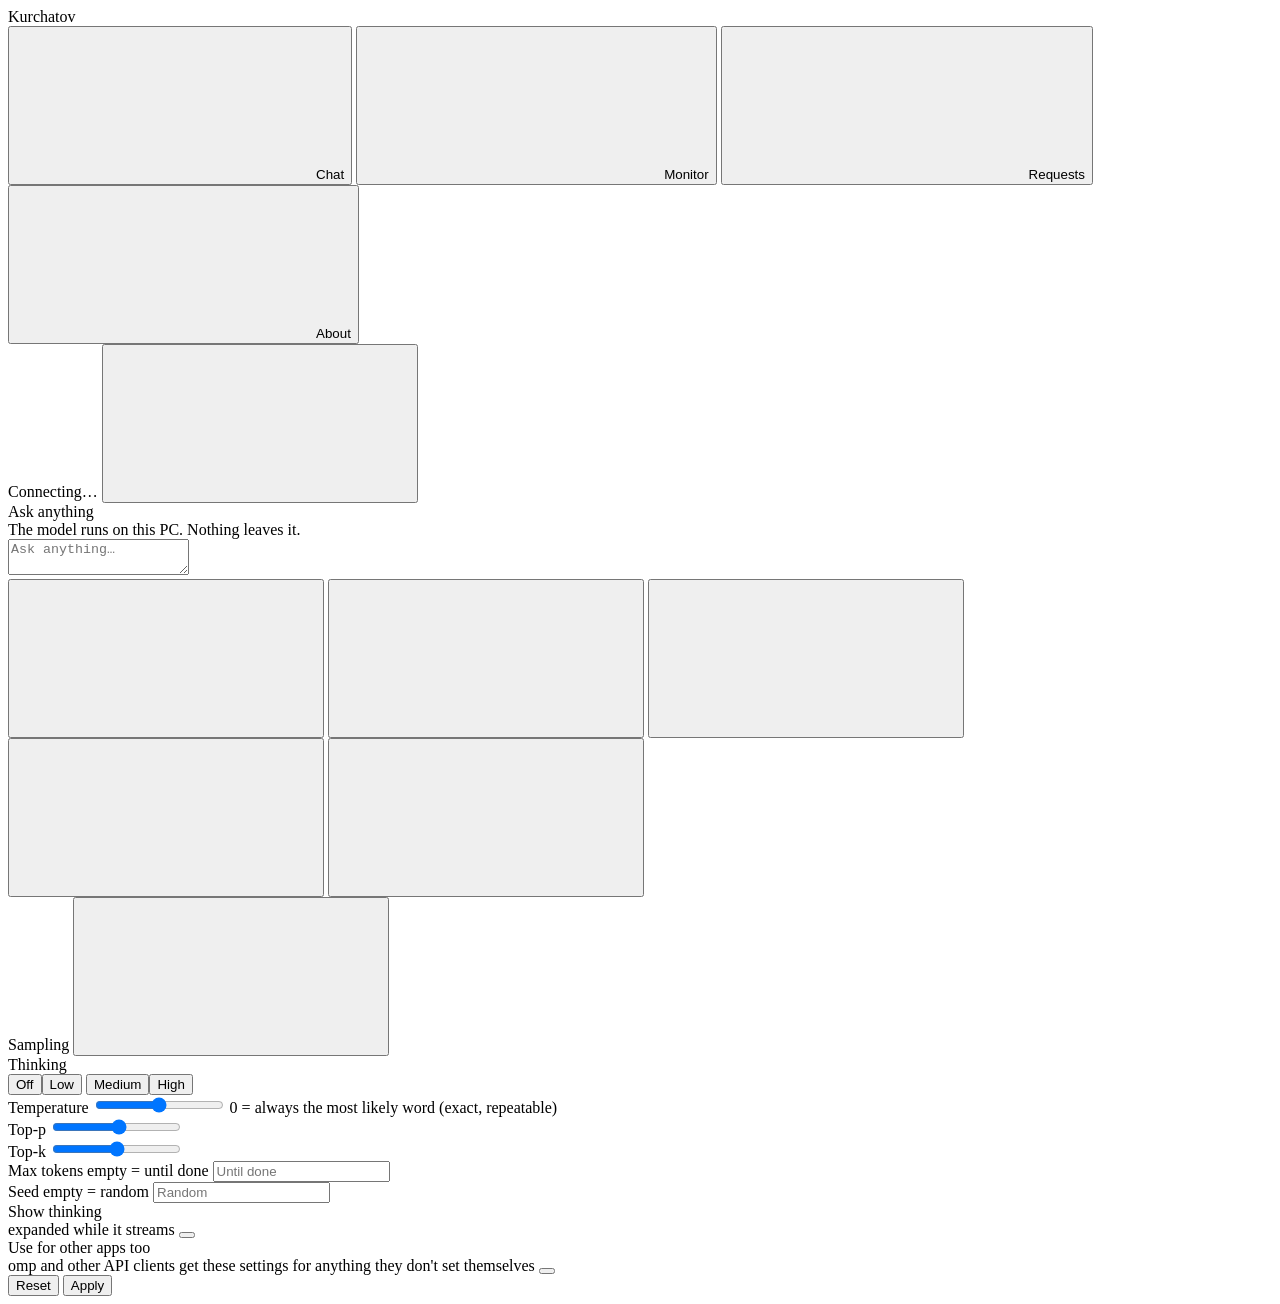
==== serve/web/index.html @ f351f893 "serve: the web app's name is Kurchatov, with the deployed build's identifier ACT-KURCHATOV-P40-ANSIB" ====
<!doctype html>
<html lang="en" data-theme="light">
<head>
<meta charset="utf-8">
<meta name="viewport" content="width=device-width, initial-scale=1">
<title>Kurchatov</title>
<link rel="icon" href="web/favicon.svg" type="image/svg+xml">
<link rel="stylesheet" href="web/tokens.css">
<link rel="stylesheet" href="web/components.css">
<link rel="stylesheet" href="web/app.css">
<script>
  // the theme before the first paint: the saved choice, else the system's
  try {
    const t = localStorage.getItem("strata.theme") ||
      (matchMedia("(prefers-color-scheme: dark)").matches ? "dark" : "light");
    document.documentElement.dataset.theme = t;
  } catch (e) {}
</script>
</head>
<body>
<header class="st-header">
  <span class="st-header__brand">Kurchatov</span>
  <span class="st-header__build" id="build-id" title="The deployed build"></span>
  <nav class="st-tabs" role="tablist" aria-label="Views">
    <button class="st-tab" role="tab" id="tab-btn-chat" aria-controls="view-chat" aria-selected="true" data-tab="chat">
      <svg class="st-icon st-icon--sm"><use href="web/sprite.svg#i-chat"/></svg>Chat</button>
    <button class="st-tab" role="tab" id="tab-btn-images" aria-controls="view-images" aria-selected="false" data-tab="images" hidden>
      <svg class="st-icon st-icon--sm"><use href="web/sprite.svg#i-image"/></svg>Images</button>
    <button class="st-tab" role="tab" id="tab-btn-monitor" aria-controls="view-monitor" aria-selected="false" data-tab="monitor">
      <svg class="st-icon st-icon--sm"><use href="web/sprite.svg#i-activity"/></svg>Monitor</button>
    <button class="st-tab" role="tab" id="tab-btn-requests" aria-controls="view-requests" aria-selected="false" data-tab="requests">
      <svg class="st-icon st-icon--sm"><use href="web/sprite.svg#i-layers"/></svg>Requests</button>
    <button class="st-tab" role="tab" id="tab-btn-about" aria-controls="view-about" aria-selected="false" data-tab="about">
      <svg class="st-icon st-icon--sm"><use href="web/sprite.svg#i-info"/></svg>About</button>
  </nav>
  <span class="st-header__spacer"></span>
  <select class="model-select" id="model-select" title="The model that answers. One is in memory at a time."
          aria-label="Model" hidden></select>
  <span class="st-pill" id="pill" data-state="idle" role="status" aria-live="polite">
    <span class="st-pill__dot"></span><span id="pill-text">Connecting&hellip;</span></span>
  <button class="st-btn st-btn--icon" id="theme-btn" title="Light / dark" aria-label="Switch between light and dark">
    <svg class="st-icon"><use id="theme-icon" href="web/sprite.svg#i-moon"/></svg></button>
</header>

<main>
  <!-- ============================ Chat ============================ -->
  <section class="view view--chat" id="view-chat" role="tabpanel" aria-labelledby="tab-btn-chat">
    <div class="chat-scroll" id="chat-scroll">
      <div class="chat" id="chat">
        <div class="chat-empty" id="chat-empty">
          <div class="chat-empty__title">Ask anything</div>
          <div class="chat-empty__sub" id="chat-empty-sub">The model runs on this PC. Nothing leaves it.</div>
        </div>
      </div>
    </div>
    <div class="composer-wrap">
      <form class="st-composer" id="composer">
        <div class="attachments" id="attachments" hidden></div>
        <textarea id="input" rows="2" placeholder="Ask anything&hellip;" aria-label="Message"></textarea>
        <div class="st-composer__bar">
          <button type="button" class="st-btn st-btn--icon" id="attach-btn" title="Attach a text file (or drop it here)" aria-label="Attach a file">
            <svg class="st-icon"><use href="web/sprite.svg#i-attach"/></svg></button>
          <input type="file" id="file" multiple hidden>
          <button type="button" class="st-btn st-btn--icon" id="new-btn" title="New chat" aria-label="New chat">
            <svg class="st-icon"><use href="web/sprite.svg#i-new-chat"/></svg></button>
          <button type="button" class="st-btn st-btn--icon" id="export-btn" title="Save this chat as Markdown" aria-label="Save this chat">
            <svg class="st-icon"><use href="web/sprite.svg#i-download"/></svg></button>
          <button type="button" class="st-btn st-btn--icon" id="sampling-btn" title="Sampling and thinking" aria-label="Sampling and thinking">
            <svg class="st-icon"><use href="web/sprite.svg#i-settings"/></svg></button>
          <span class="spacer"></span>
          <span class="composer-hint" id="composer-hint"></span>
          <button type="button" class="st-btn st-btn--secondary" id="stop-btn" hidden>
            <svg class="st-icon st-icon--sm"><use href="web/sprite.svg#i-stop"/></svg>Stop</button>
          <button type="submit" class="st-btn st-btn--primary st-btn--send" id="send-btn" aria-label="Send">
            <svg class="st-icon"><use href="web/sprite.svg#i-send"/></svg></button>
        </div>
      </form>
    </div>
  </section>

  <!-- ============================ Images ============================ -->
  <section class="view view--images" id="view-images" role="tabpanel" aria-labelledby="tab-btn-images" hidden>
    <div class="about">
      <form class="st-card img-form" id="img-form">
        <span class="card-title" id="img-title">Make an image</span>
        <textarea class="st-input img-prompt" id="img-prompt" rows="3" placeholder="Describe the image&hellip;" aria-label="Prompt"></textarea>
        <div class="img-row">
          <label class="st-field">Size
            <select class="st-input" id="img-size">
              <option>1024x1024</option><option>1536x1024</option><option>1024x1536</option>
              <option>768x768</option><option>512x512</option></select></label>
          <label class="st-field">Seed
            <input class="st-input" id="img-seed" type="number" min="0" placeholder="random"></label>
          <button type="submit" class="st-btn st-btn--primary" id="img-go">Generate</button>
        </div>
        <span class="composer-hint" id="img-hint">One image at a time; a chat request waits for it (and the other way round).</span>
      </form>
      <div class="img-results" id="img-results"></div>
    </div>
  </section>

  <!-- ============================ Monitor ============================ -->
  <section class="view view--monitor" id="view-monitor" role="tabpanel" aria-labelledby="tab-btn-monitor" hidden>
    <div class="monitor">
      <div class="st-card state-card">
        <div class="state-card__head">
          <span class="card-title">Model state</span>
          <span class="badges" id="state-badges">
            <span class="st-badge" data-s="idle">Idle</span>
            <span class="st-badge st-badge--reading" data-s="reading">Reading</span>
            <span class="st-badge st-badge--generating" data-s="generating">Generating</span>
            <span class="st-badge st-badge--queued" data-s="queued">Queued</span>
            <span class="st-badge st-badge--error" data-s="error">Error</span>
          </span>
        </div>
        <div class="state-card__row"><span id="state-label">Waiting for a request</span><span class="muted" id="state-detail"></span></div>
        <div class="st-progress" id="state-progress"><div class="st-progress__bar" id="state-bar" style="width:0%"></div></div>
      </div>

      <div class="metrics" id="metrics">
        <!-- filled by app.js: Speed, GPU load, VRAM, GPU temp, Power, PCIe, CPU, Disk read -->
      </div>

      <div class="monitor-row">
        <div class="st-card ctx-card">
          <span class="card-title">Context fill</span>
          <div class="ctx-gauge">
            <svg class="st-gauge" viewBox="0 0 120 120" aria-hidden="true">
              <circle class="st-gauge__track" cx="60" cy="60" r="50" fill="none" stroke-width="10" stroke-linecap="round"
                      stroke-dasharray="235.6 314.2" transform="rotate(135 60 60)"/>
              <circle class="st-gauge__fill" id="ctx-fill" cx="60" cy="60" r="50" fill="none" stroke-width="10"
                      stroke-linecap="round" stroke-dasharray="0 314.2" transform="rotate(135 60 60)"/>
            </svg>
            <div class="ctx-gauge__label"><span class="ctx-gauge__pct" id="ctx-pct">0%</span><span class="muted" id="ctx-sub">&ndash;</span></div>
          </div>
          <div class="bar-row"><span>Experts in VRAM</span><span class="muted" id="slots-text">&ndash;</span></div>
          <div class="st-progress"><div class="st-progress__bar" id="slots-bar" style="width:0%"></div></div>
          <div class="bar-row"><span>System RAM</span><span class="muted" id="ram-text">&ndash;</span></div>
          <div class="st-progress" id="ram-progress"><div class="st-progress__bar" id="ram-bar" style="width:0%"></div></div>
          <div class="bar-row"><span>GPU temperature</span><span class="muted" id="temp-text">&ndash;</span></div>
          <div class="st-progress" data-tone="warn"><div class="st-progress__bar" id="temp-bar" style="width:0%"></div></div>
        </div>
        <div class="st-card req-card">
          <div class="req-head"><span class="card-title">Recent requests</span>
            <button class="st-btn st-btn--secondary" id="req-all" hidden>Show all</button></div>
          <div class="table-wrap" id="req-wrap">
            <table class="st-table">
              <thead><tr><th>Time</th><th>Status</th><th class="num">Prompt</th><th class="num">Reused</th><th class="num">Output</th>
                <th class="num" title="New prompt tokens per second, excluding reused cache tokens (engine prompt time)">Prefill t/s</th><th class="num">Decode t/s</th><th class="num" title="While writing the answer: the share of the experts looked up that were already in VRAM. Experts the GPU read over PCIe (--pcie-frac) are not counted in it; their share of all routed experts is shown after it (+N% PCIe)">VRAM hit rate</th><th class="num">Duration</th></tr></thead>
              <tbody id="req-body"><tr><td colspan="9" class="muted">No requests yet</td></tr></tbody>
            </table>
          </div>
          <p class="muted req-totals" id="req-totals"></p>
        </div>
      </div>

      <div class="st-card cc-card" id="cc-card">
        <div class="req-head"><span class="card-title">Conversation cache</span><span class="muted small" id="cc-sum"></span></div>
        <div class="cc-bars" id="cc-bars" hidden>
          <div><div class="bar-row"><span>Parked conversations</span><span class="muted" id="cc-slots-text">&ndash;</span></div>
            <div class="st-progress"><div class="st-progress__bar" id="cc-slots-bar" style="width:0%"></div></div></div>
          <div><div class="bar-row"><span>Their memory (RAM)</span><span class="muted" id="cc-mem-text">&ndash;</span></div>
            <div class="st-progress"><div class="st-progress__bar" id="cc-mem-bar" style="width:0%"></div></div></div>
        </div>
        <dl class="facts" id="cc-facts"></dl>
        <p class="muted small cc-note" id="cc-note"></p>
      </div>

      <div class="st-card mcp-card" id="mcp-card" hidden>
        <div class="req-head"><span class="card-title">MCP servers</span><span class="muted small" id="mcp-sum"></span></div>
        <div class="mcp-list" id="mcp-list"></div>
        <p class="muted small mcp-note">Their tools run on this PC with your rights, when the model decides to call them
          (in this page's chat only; switch it off in Sampling).</p>
      </div>
    </div>
  </section>

  <!-- ============================ Requests ============================ -->
  <section class="view view--requests" id="view-requests" role="tabpanel" aria-labelledby="tab-btn-requests" hidden>
    <iframe class="requests-frame" id="requests-frame" title="API monitor" hidden></iframe>
    <div class="about" id="requests-off" hidden>
      <div class="st-card">
        <span class="card-title">The API monitor is off</span>
        <p class="muted">It keeps the last 100 requests' prompts and answers in memory, so it is off by default. To turn it
          on, add <code>"api_monitor": true</code> to the model's config file (<code>strata-&lt;model&gt;.json</code>) or
          start the server with <code>--api-monitor</code>, then restart it.</p>
      </div>
    </div>
  </section>

  <!-- ============================ About ============================ -->
  <section class="view view--about" id="view-about" role="tabpanel" aria-labelledby="tab-btn-about" hidden>
    <div class="about">
      <div class="st-card">
        <span class="card-title">Model and engine</span>
        <dl class="facts" id="facts-engine"></dl>
      </div>
      <div class="st-card">
        <span class="card-title">This PC</span>
        <dl class="facts" id="facts-hw"></dl>
      </div>
      <div class="st-card">
        <span class="card-title">Connect your tools</span>
        <p class="muted">Any OpenAI- or Anthropic-compatible client works with these addresses.</p>
        <dl class="facts" id="facts-api"></dl>
      </div>
      <div class="st-card">
        <span class="card-title">Settings</span>
        <div class="st-field">
          <label class="st-label" for="api-key">API key <output>only if the server was started with one</output></label>
          <input class="st-input" id="api-key" type="password" autocomplete="off" placeholder="Not needed">
        </div>
        <div class="toggle-row"><span>Dark theme</span>
          <button class="st-toggle" id="dark-toggle" role="switch" aria-checked="false" aria-label="Dark theme"></button></div>
        <p class="muted small">Chats, settings and the key are kept in this browser only.
          <a href="https://github.com/VecSzn/PolyStrata" target="_blank" rel="noopener noreferrer">PolyStrata on GitHub</a></p>
      </div>
      <div class="st-card cfg-card" id="cfg-card" hidden>
        <div class="req-head"><span class="card-title">Model settings</span><span class="muted small" id="cfg-file"></span></div>
        <p class="muted small">Kept in the model's run config for every client. An empty field is the default. They
          take effect the next time the model starts (close Kurchatov's window and start it again).</p>
        <form class="cfg-form" id="cfg-form"></form>
        <div class="cfg-actions"><button class="st-btn st-btn--primary" id="cfg-save" type="button">Save</button>
          <span class="muted small" id="cfg-msg" role="status"></span></div>
      </div>
    </div>
  </section>
</main>

<!-- ============================ Sampling drawer ============================ -->
<aside class="st-drawer" id="drawer" data-open="false" aria-label="Sampling and thinking" aria-hidden="true">
  <div class="st-drawer__head"><span class="card-title">Sampling</span>
    <button class="st-btn st-btn--icon" id="drawer-close" aria-label="Close">
      <svg class="st-icon"><use href="web/sprite.svg#i-chevron"/></svg></button></div>
  <div class="st-drawer__body">
    <div class="st-field">
      <label class="st-label" for="s-thinking">Thinking <output id="o-thinking"></output></label>
      <div class="seg" id="s-thinking" role="radiogroup" aria-label="Thinking">
        <button type="button" role="radio" data-v="none">Off</button><button type="button" role="radio" data-v="low">Low</button>
        <button type="button" role="radio" data-v="medium">Medium</button><button type="button" role="radio" data-v="high">High</button>
      </div>
    </div>
    <div class="st-field">
      <label class="st-label" for="s-temp">Temperature <output id="o-temp"></output></label>
      <input class="st-slider" type="range" id="s-temp" min="0" max="1.5" step="0.05">
      <span class="muted small">0 = always the most likely word (exact, repeatable)</span>
    </div>
    <div class="st-field">
      <label class="st-label" for="s-topp">Top-p <output id="o-topp"></output></label>
      <input class="st-slider" type="range" id="s-topp" min="0.05" max="1" step="0.05">
    </div>
    <div class="st-field">
      <label class="st-label" for="s-topk">Top-k <output id="o-topk"></output></label>
      <input class="st-slider" type="range" id="s-topk" min="1" max="64" step="1">
    </div>
    <div class="st-field">
      <label class="st-label" for="s-max">Max tokens <output>empty = until done</output></label>
      <input class="st-input" id="s-max" type="number" min="1" step="1" placeholder="Until done">
    </div>
    <div class="st-field">
      <label class="st-label" for="s-seed">Seed <output>empty = random</output></label>
      <input class="st-input" id="s-seed" type="number" min="1" step="1" placeholder="Random">
    </div>
    <div class="toggle-row"><span>Show thinking<br><span class="muted small">expanded while it streams</span></span>
      <button class="st-toggle" id="s-show" role="switch" aria-checked="true" aria-label="Show thinking"></button></div>
    <div class="toggle-row" id="mcp-row" hidden><span>Use tools from MCP servers<br><span class="muted small"
      id="mcp-row-sub">the model may call them while it answers</span></span>
      <button class="st-toggle" id="s-mcp" role="switch" aria-checked="true" aria-label="Use tools from MCP servers"></button></div>
    <div class="toggle-row" id="esp-row" hidden><span>Experimental speed projection<br><span class="muted small">the
      engine's control vector; off = the stock model. Switching reads the chat again once</span></span>
      <button class="st-toggle" id="s-esp" role="switch" aria-checked="true" aria-label="Experimental speed projection"></button></div>
    <div class="toggle-row"><span>Use for other apps too<br><span class="muted small">omp and other API clients get
      these settings for anything they don't set themselves</span></span>
      <button class="st-toggle" id="s-share" role="switch" aria-checked="false" aria-label="Use for other apps too"></button></div>
    <div class="drawer-actions">
      <button class="st-btn st-btn--secondary" id="s-reset" type="button">Reset</button>
      <button class="st-btn st-btn--primary" id="s-apply" type="button">Apply</button>
    </div>
  </div>
</aside>
<div class="scrim" id="scrim" hidden></div>
<div class="st-toasts" id="toasts" aria-live="polite"></div>
<script src="web/app.js"></script>
</body>
</html>
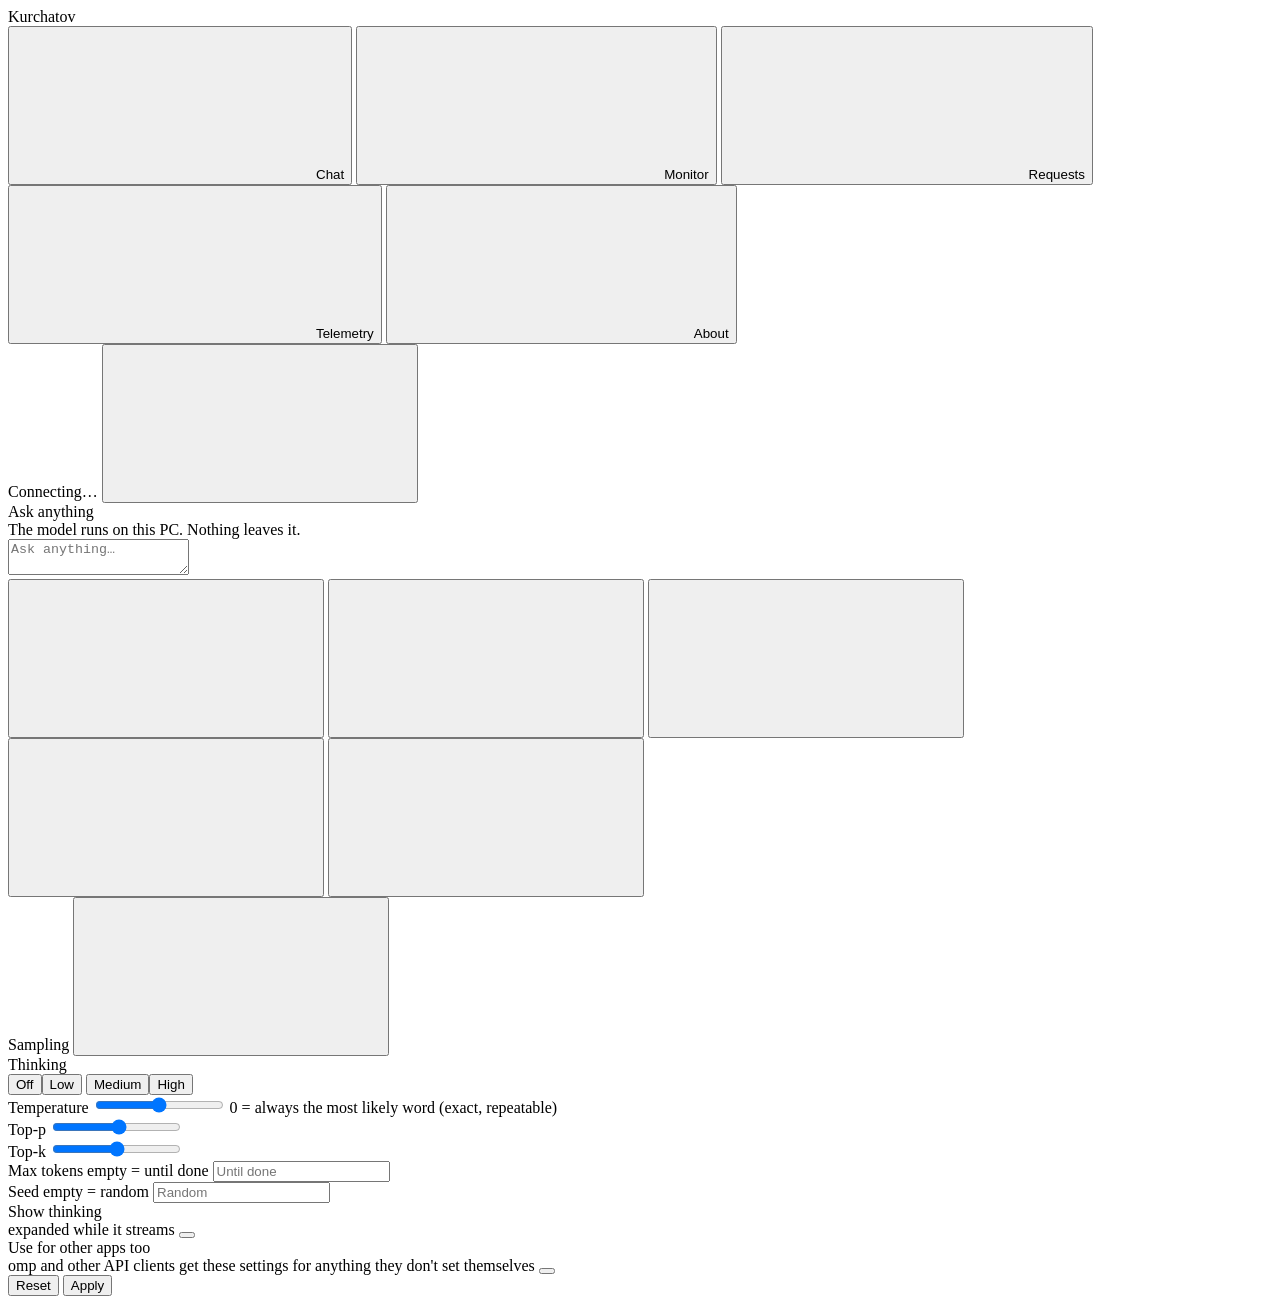
==== commit d1bc52c6: "the web app's telemetry view ACT-STRATA-REQUEST-CAUSAL-TELEMETRY-01.  Its own page (serve/web/teleme" ====
--- a/serve/web/index.html
+++ b/serve/web/index.html
@@ -30,6 +30,8 @@
       <svg class="st-icon st-icon--sm"><use href="web/sprite.svg#i-activity"/></svg>Monitor</button>
     <button class="st-tab" role="tab" id="tab-btn-requests" aria-controls="view-requests" aria-selected="false" data-tab="requests">
       <svg class="st-icon st-icon--sm"><use href="web/sprite.svg#i-layers"/></svg>Requests</button>
+    <button class="st-tab" role="tab" id="tab-btn-telemetry" aria-controls="view-telemetry" aria-selected="false" data-tab="telemetry">
+      <svg class="st-icon st-icon--sm"><use href="web/sprite.svg#i-activity"/></svg>Telemetry</button>
     <button class="st-tab" role="tab" id="tab-btn-about" aria-controls="view-about" aria-selected="false" data-tab="about">
       <svg class="st-icon st-icon--sm"><use href="web/sprite.svg#i-info"/></svg>About</button>
   </nav>
@@ -188,6 +190,13 @@
     </div>
   </section>
 
+  <!-- ============================ Telemetry ============================ -->
+  <section class="view view--telemetry" id="view-telemetry" role="tabpanel" aria-labelledby="tab-btn-telemetry" hidden>
+    <!-- ACT-STRATA-REQUEST-CAUSAL-TELEMETRY-01: the telemetry view.  It is its own page, and it works without the
+         API monitor: it shows counts and timings only, never a prompt or an answer. -->
+    <iframe class="requests-frame" id="telemetry-frame" title="Request telemetry" src="telemetry"></iframe>
+  </section>
+
   <!-- ============================ About ============================ -->
   <section class="view view--about" id="view-about" role="tabpanel" aria-labelledby="tab-btn-about" hidden>
     <div class="about">
